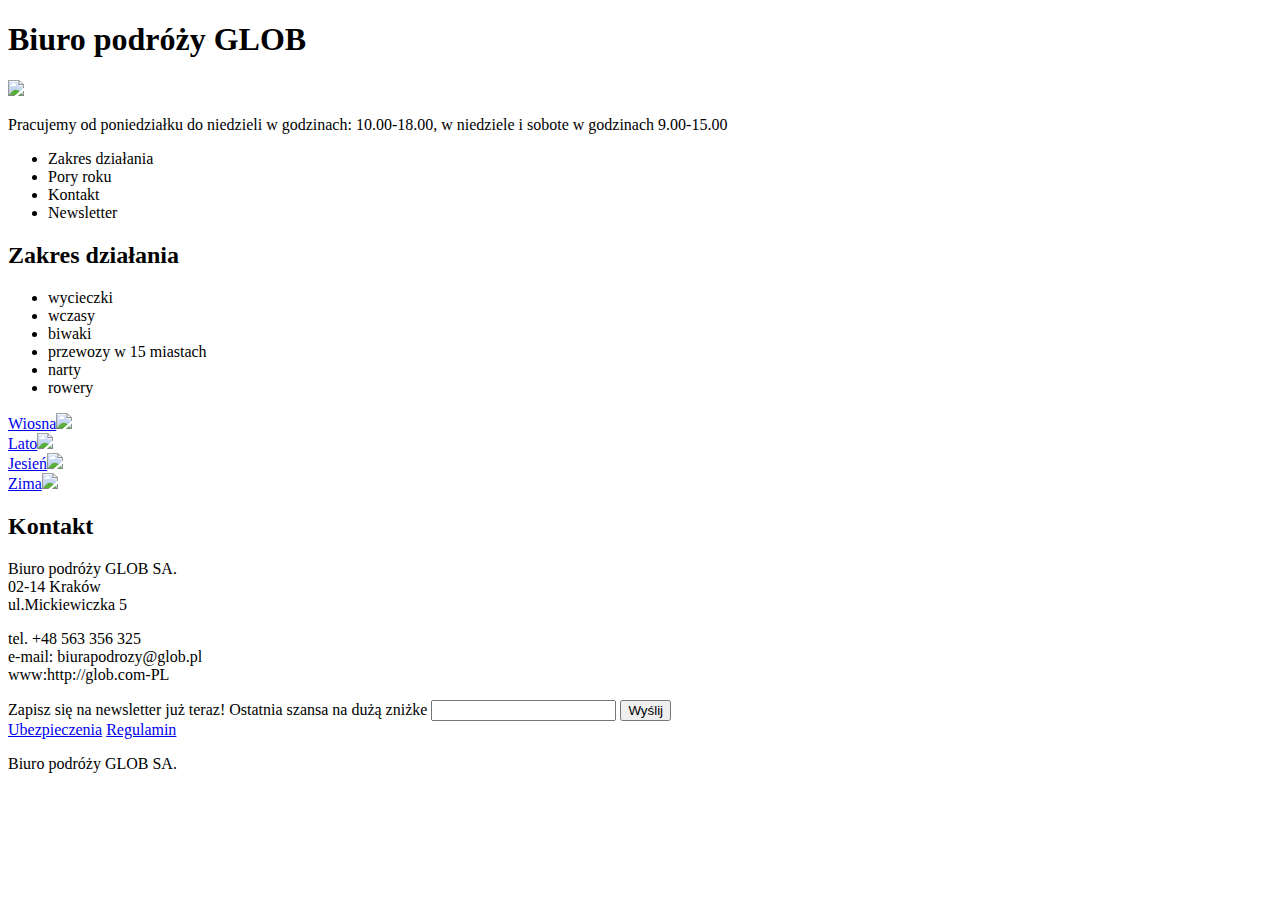
==== index.html @ cc637176 "Add files via upload" ====
<!DOCTYPE html>
<html lang="en">

<head>
    <meta charset="UTF-8">
    <meta http-equiv="X-UA-Compatible" content="IE=edge">
    <meta name="viewport" content="width=device-width, initial-scale=1.0">
    <title>GLOB Karol Więcek</title>
    <link rel="stylesheet" href="style.css">
</head>

<body>
    <div class="container">
        <header>
            <h1>Biuro podróży GLOB</h1>
            <div><img src="panorama1.jpg"></div>
            <p>Pracujemy od poniedziałku do niedzieli w godzinach: 10.00-18.00, w niedziele i sobote w godzinach 9.00-15.00</p>
        </header>
        <nav>
            <div class="menu">
                <ul id="menu">
                    <li><a>Zakres działania</a></li>
                    <li><a>Pory roku</a></li>
                    <li><a>Kontakt</a></li>
                    <li><a>Newsletter</a></li>
                  
                </ul>
            </div>
        </nav>

        <h2>Zakres działania</h2>
        <div class="zakres">
        <ul>
            <li>wycieczki</li>
            <li>wczasy</li>
            <li>biwaki</li>
            <li>przewozy w 15 miastach</li>
            <li>narty</li>
            <li>rowery</li>
        </ul>
        </div>


        <a href="wiosna.html">
            <div class="gallery">Wiosna<img src="wiosna.jpg"></div>
        </a>
        <a href="lato.html">
            <div class="gallery">Lato<img src="lato.jpg"></div>
        </a>
        <a href="jesien.html">
            <div class="gallery">Jesień<img src="jesień.jpg"></div>
        </a>
        <a href="zima.html">
            <div class="gallery">Zima<img src="zima.jpg"></div>
        </a>
        <div style="clear: both;"></div>


        <h2>Kontakt</h2>
        <p>
            Biuro podróży GLOB SA. <br> 02-14 Kraków <br> ul.Mickiewiczka 5 <br>
        </p>
        <p>
            tel. +48 563 356 325 <br> e-mail: biurapodrozy@glob.pl <br> www:http://glob.com-PL <br>
        </p>


        <form>
            <label>Zapisz się na newsletter już teraz!</label>
            <label>Ostatnia szansa na dużą zniżke</label>
            <input type="text" name="email" />
            <input type="submit" value="Wyślij" />
        </form>

        <footer>
            <div>
                <a href="ubezpieczenia.html">Ubezpieczenia</a>
                <a href="regulamin.html">Regulamin</a>
                <p>Biuro podróży GLOB SA.</p>
            </div>
        </footer>
    </div>
</body>

</html>
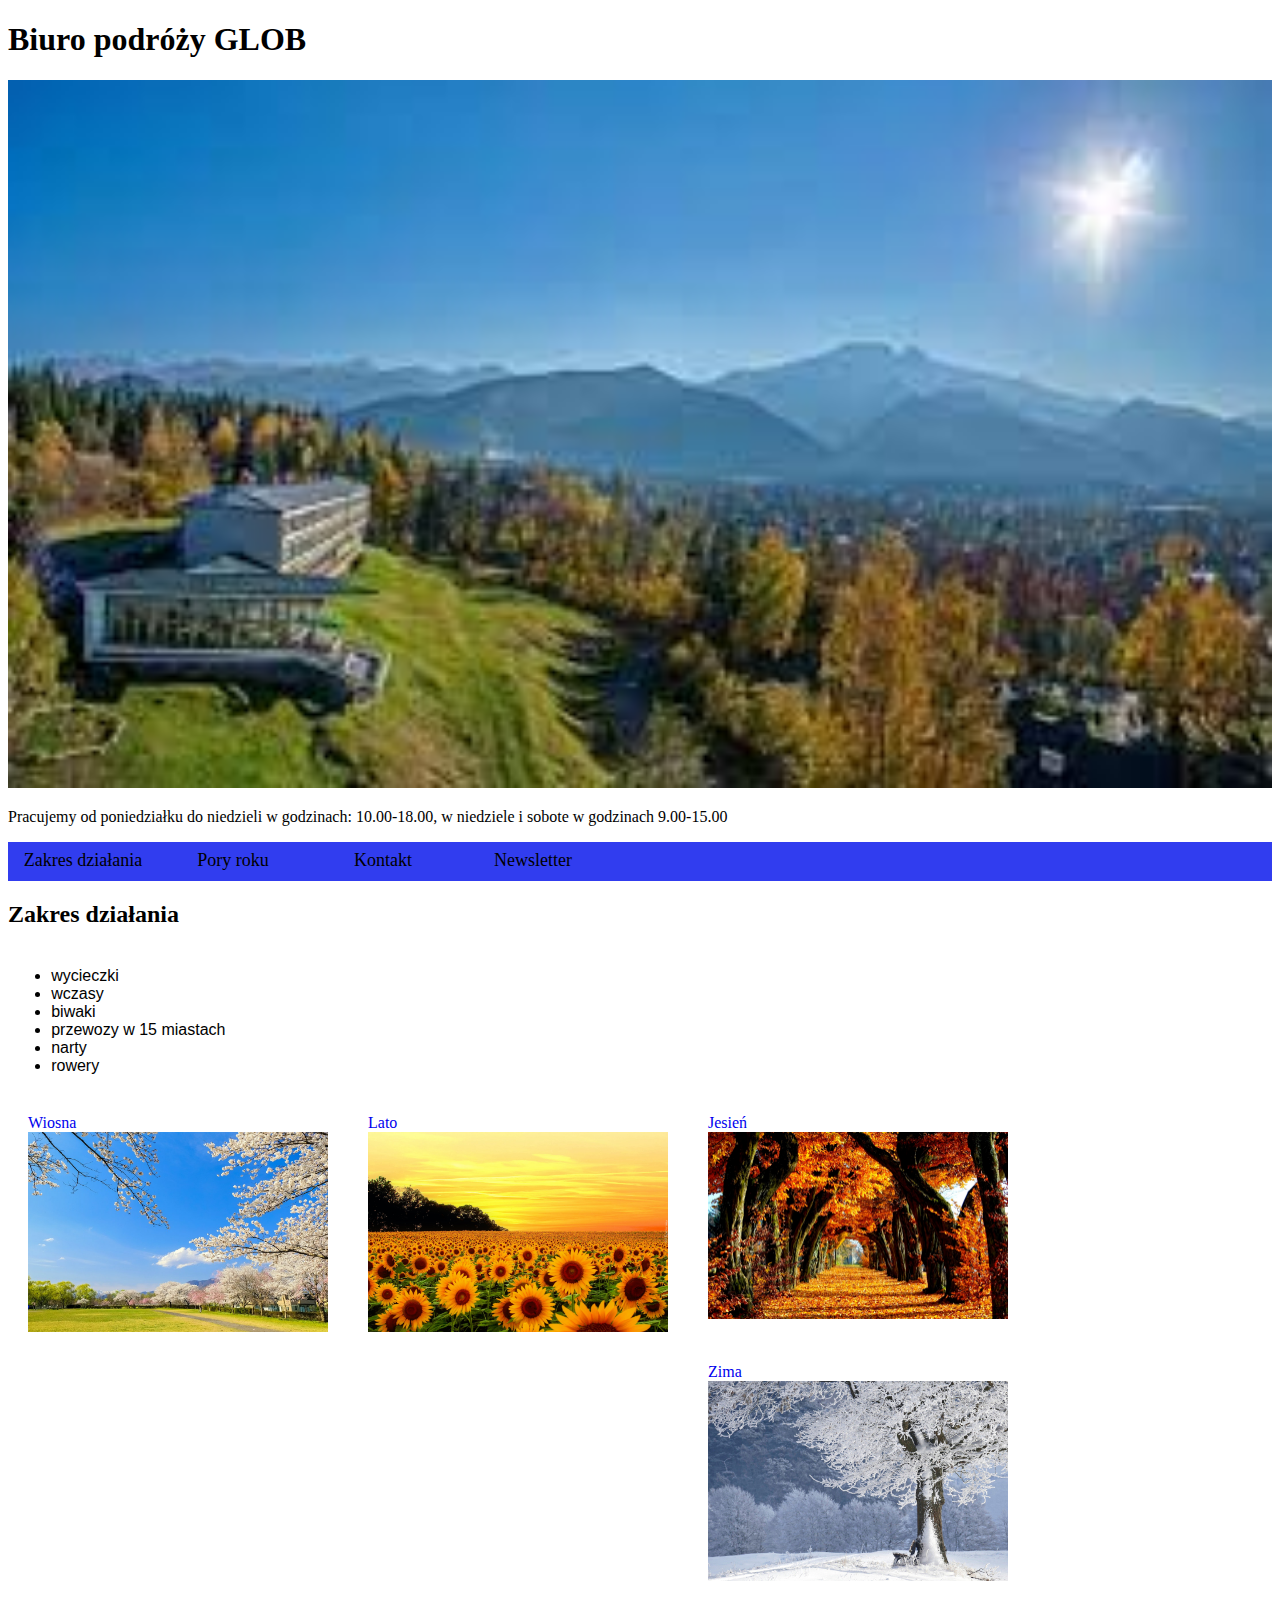
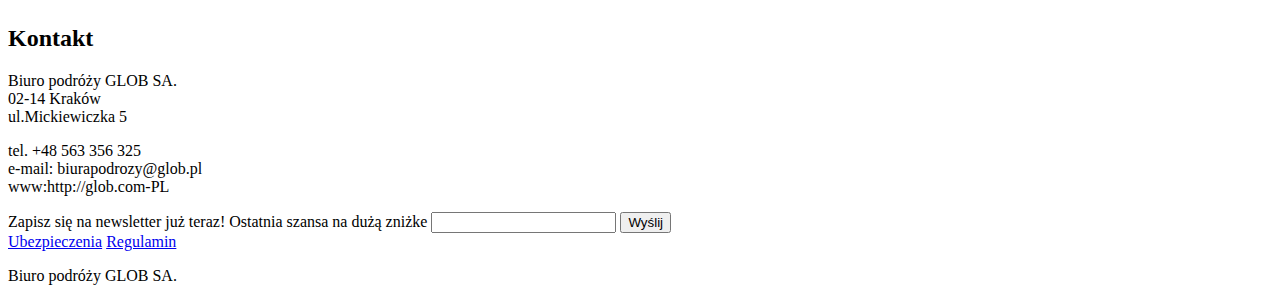
==== commit 11b62854: "Update index.html" ====
--- a/index.html
+++ b/index.html
@@ -5,7 +5,7 @@
     <meta charset="UTF-8">
     <meta http-equiv="X-UA-Compatible" content="IE=edge">
     <meta name="viewport" content="width=device-width, initial-scale=1.0">
-    <title>GLOB Karol Więcek</title>
+    <title>Czemu tede kurwą jest</title>
     <link rel="stylesheet" href="style.css">
 </head>
 
@@ -82,4 +82,4 @@
     </div>
 </body>
 
-</html>+</html>
--- a/style.css
+++ b/style.css
@@ -0,0 +1,50 @@
+#menu {
+    padding: 0;
+    margin: 0;
+    list-style-type: none;
+    font-size: 18px;
+    height: 35px;
+    line-height: 200%;
+    display: inline-block;
+    text-align: center;
+}
+
+#menu>li {
+    float: left;
+    width: 150px;
+    height: 40px;
+}
+
+.container {
+    margin-left: auto;
+    margin-right: auto;
+}
+
+header div img {
+    max-width: 1350px;
+    min-width: 200px;
+    width: 100%;
+}
+
+.gallery {
+    float: left;
+    min-width: 100px;
+    max-width: 300px;
+    margin: 20px;
+}
+
+.gallery img {
+    width: 100%;
+}
+.menu
+{
+    background-color: #313def;
+}
+
+.zakres
+{
+    text-align: left;
+    font-family: 'Lucida Sans', 'Lucida Sans Regular', 'Lucida Grande', 'Lucida Sans Unicode', Geneva, Verdana, sans-serif;
+    padding: 0.2em;
+    margin: 0em;
+}